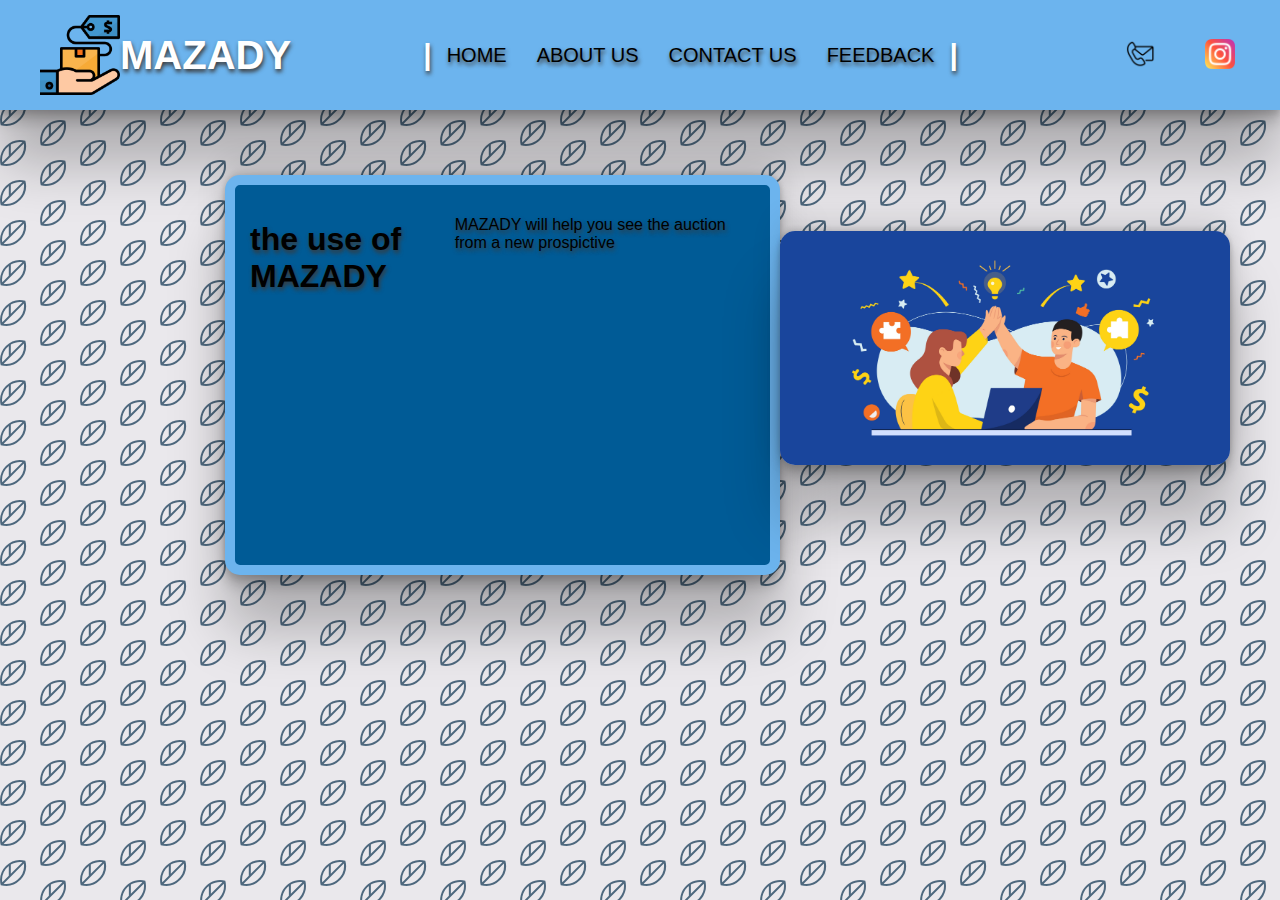
==== aboutus.html @ 3470513c "copy files" ====
<!DOCTYPE html>
<html lang="en">
<head>
   
    <title>MAZADY</title>

    <link rel="pics" href="/pics/">


    <link rel="stylesheet" href="2aboutusstyle.css">

    <link rel="icon" href="pics/trade.png">
</head>
<body>
    



    <div id="headcontainer">


        <div class="header-left">
    
    <img src="pics/trade.png" alt="logo">
    
    
    <h1>  MAZADY</h1>
    
    
        </div>
    
        <div class="header-center" >
    
            <h2>|</h2>
    
            <a   href="HOMEPAGE.html">HOME</a>
    
      

            <a  href="aboutus.html">ABOUT US</a>
    
            
            <a  href="">CONTACT US</a>

            <a  href="feedback.html">FEEDBACK</a>
    
            <h2>|</h2>
    
    
    
    
        </div>
    
    
    
    
        <div class="header-right">
    
    
     <button>  <img src="pics/contact-mail.png"  alt="contact us "> <a href="https://mail.google.com/mail/u/0/#inbox?compose=new"></a> </button>
    
    
     <button><img src="pics/instagram.png" alt="instagram"></button>
     <button></button>
    
    
        </div>
    
    </div>

<div id="oneline">

    <div class="textone">

        <h1>the use of MAZADY</h1>
        
        <p >MAZADY will help you see the auction from a new prospictive</p>
        
        
        
            </div>
        
            <div>
        
             <img src="pics/mazady first pic.jpg" alt="pic">
        
        
            </div>
        
        
        



</div>



</body>
</html>
---- 2aboutusstyle.css ----
#headcontainer{

 display: flex;
 
 justify-content: space-between;

 background-color: #6CB4EE;

 width: auto;

 height: 70px;

 padding: 15px;

 box-shadow: rgba(0, 0, 0, 0.25) 0px 54px 55px, rgba(0, 0, 0, 0.12) 0px -12px 30px, rgba(0, 0, 0, 0.12) 0px 4px 6px, rgba(0, 0, 0, 0.17) 0px 12px 13px, rgba(0, 0, 0, 0.09) 0px -3px 5px;

 color: #FFFFFF;

 text-shadow: 1px 3px 4px #3b3a3a;

 font-size: 20px;

 font-family: Verdana, Geneva, Tahoma, sans-serif ;

 z-index: 1;

 transition: 0.5s;






}

#headcontainer:hover{

    height: 80px;

    transition: 0.5s;
}


button img{
width: 30px;

height: 30px;

}

button {

   background-color: transparent;

   border: 0px;

   border-radius: 50%;

   padding: 10px;

   transition: 0.5s;
}


button:hover{

    margin-bottom: 15px;

    cursor:pointer;

   opacity: 0.5;

   border-radius: 50%;
    
   transition: 0.5s;

}

body{

    margin: auto;

    font-family: Verdana, Geneva, Tahoma, sans-serif;

    text-decoration: none;

    background-color: rgb(221, 219, 219);

    text-shadow: 1px 3px 4px #3b3a3a;

    background-color: #eae8ec;
background-image: url("data:image/svg+xml,%3Csvg xmlns='http://www.w3.org/2000/svg' viewBox='0 0 80 40' width='80' height='40'%3E%3Cpath fill='%23234560' fill-opacity='0.79' d='M0 40a19.96 19.96 0 0 1 5.9-14.11 20.17 20.17 0 0 1 19.44-5.2A20 20 0 0 1 20.2 40H0zM65.32.75A20.02 20.02 0 0 1 40.8 25.26 20.02 20.02 0 0 1 65.32.76zM.07 0h20.1l-.08.07A20.02 20.02 0 0 1 .75 5.25 20.08 20.08 0 0 1 .07 0zm1.94 40h2.53l4.26-4.24v-9.78A17.96 17.96 0 0 0 2 40zm5.38 0h9.8a17.98 17.98 0 0 0 6.67-16.42L7.4 40zm3.43-15.42v9.17l11.62-11.59c-3.97-.5-8.08.3-11.62 2.42zm32.86-.78A18 18 0 0 0 63.85 3.63L43.68 23.8zm7.2-19.17v9.15L62.43 2.22c-3.96-.5-8.05.3-11.57 2.4zm-3.49 2.72c-4.1 4.1-5.81 9.69-5.13 15.03l6.61-6.6V6.02c-.51.41-1 .85-1.48 1.33zM17.18 0H7.42L3.64 3.78A18 18 0 0 0 17.18 0zM2.08 0c-.01.8.04 1.58.14 2.37L4.59 0H2.07z'%3E%3C/path%3E%3C/svg%3E");

}

.header-left{

    display: flex;

    justify-content: left;

    align-items: center;

    margin: 20px;

    padding: 5px;

    transition: 0.5s;




}

.header-left:hover{

    margin-top: 5px;

   

    transition: 0.5s;
}

.header-left img{

    width: 80px;

    height: 80px;

    transition: 0.5s;
}

.header-right{

    display: flex;

    justify-content: right;

    align-items: center;
}

.header-center{

    display: flex;

    justify-content: space-evenly;

    align-items: center;

    padding: 5px;

    margin-right: 50px;

    transition: 0.5s;

}

a{

    color: black;

    margin: 15px;

    text-decoration: none;

    transition: 0.5s;

}

a:hover{

  margin-top: 5px;

  padding: 5px;
 
  transition: 0.5s;
}


.textone{

display: flex;

justify-content: center;

flex-direction: row;


width: 100vh;

height: 350px;

background-color: 	#005b96;

margin-top: 50px;

margin-left: 25vh;

border-radius: 15px;

border: 10px solid #6CB4EE;

box-shadow: rgba(0, 0, 0, 0.25) 0px 54px 55px, rgba(0, 0, 0, 0.12) 0px -12px 30px, rgba(0, 0, 0, 0.12) 0px 4px 6px, rgba(0, 0, 0, 0.17) 0px 12px 13px, rgba(0, 0, 0, 0.09) 0px -3px 5px;

padding: 15px;


}

#oneline{

    display: flex;

    justify-content:space-between;

    align-items: center;

    margin-right: 50px;

    margin-top: 15px;

    position: relative;

    

    
}


#oneline img{

    width: 450px;

    margin-right: 5%;

    border-radius: 15px;

    box-shadow: rgba(0, 0, 0, 0.25) 0px 54px 55px, rgba(0, 0, 0, 0.12) 0px -12px 30px, rgba(0, 0, 0, 0.12) 0px 4px 6px, rgba(0, 0, 0, 0.17) 0px 12px 13px, rgba(0, 0, 0, 0.09) 0px -3px 5px;

    
}
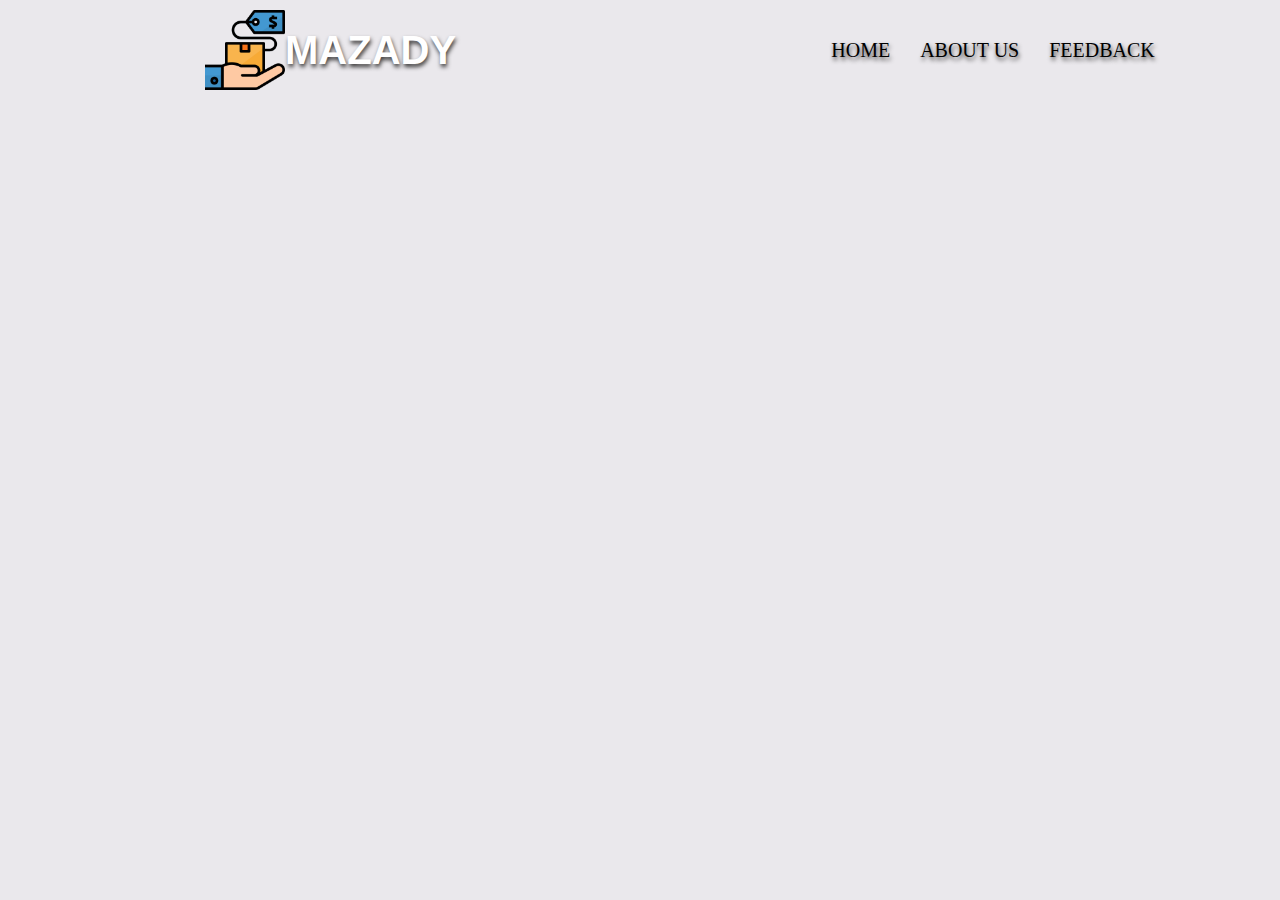
==== commit b40b8f6e: "date 30" ====
--- a/aboutus.html
+++ b/aboutus.html
@@ -19,7 +19,7 @@
     <div id="headcontainer">
 
 
-        <div class="header-left">
+     <div class="header-left">
     
     <img src="pics/trade.png" alt="logo">
     
@@ -29,70 +29,49 @@
     
         </div>
     
-        <div class="header-center" >
+         <div class="header-center" > 
+     
     
-            <h2>|</h2>
+            <a href="HOMEPAGE.html">HOME</a>
     
-            <a   href="HOMEPAGE.html">HOME</a>
-    
-      
-
-            <a  href="aboutus.html">ABOUT US</a>
+            <a href="aboutus.html">ABOUT US</a>
+            
+            <a href="feedback.html">FEEDBACK</a>
     
             
-            <a  href="">CONTACT US</a>
-
-            <a  href="feedback.html">FEEDBACK</a>
-    
-            <h2>|</h2>
     
     
+        </div> 
+    
+     
     
     
-        </div>
+      <!-- <div class="header-right">
     
     
+      <a href=" "><button>  <img src="pics/contact-mail.png"  alt="contact us "> </button></a>
     
+      <h2>|</h2>
     
-        <div class="header-right">
+      <a href=" https://www.instagram.com/ "> <button><img src="pics/instagram.png" alt="instagram"></button></a>  
     
+      <h2>|</h2>
+
+      <a href=""><button><img src="pics/plus.png" alt="ADD"></button></a> 
     
-     <button>  <img src="pics/contact-mail.png"  alt="contact us "> <a href="https://mail.google.com/mail/u/0/#inbox?compose=new"></a> </button>
+      </div> -->
     
-    
-     <button><img src="pics/instagram.png" alt="instagram"></button>
-     <button></button>
-    
-    
-        </div>
+        <div class="dropdown">
+            <button class="dropbtn"><img src="pics/menu-button-of-three-horizontal-lines.png" alt="menu"></button>
+            <div class="dropdown-content">
+              <a href="#"><img src="pics/plus.png" alt=""> ADD </a>
+              <a href="#"><img src="" alt=""> CONTACT US </a>
+              <a href="https://www.instagram.com/"> <img src="pics/instagram.png" alt=""> INSTAGARAM</a>
+            </div>
+          </div>
     
     </div>
-
-<div id="oneline">
-
-    <div class="textone">
-
-        <h1>the use of MAZADY</h1>
-        
-        <p >MAZADY will help you see the auction from a new prospictive</p>
-        
-        
-        
-            </div>
-        
-            <div>
-        
-             <img src="pics/mazady first pic.jpg" alt="pic">
-        
-        
-            </div>
-        
-        
-        
-
-
-
-</div>
+    
 
 
 
--- a/2aboutusstyle.css
+++ b/2aboutusstyle.css
@@ -1,44 +1,40 @@
 #headcontainer{
 
- display: flex;
+    display: flex;
+
+    justify-content: space-around;
+
+
+    
+
+
+ width: 195vh;
+
+ height: 70px;
+
+ padding: 15px;
+
+ /* box-shadow: rgba(0, 0, 0, 0.25) 0px 54px 55px, rgba(0, 0, 0, 0.12) 0px -12px 30px, rgba(0, 0, 0, 0.12) 0px 4px 6px, rgba(0, 0, 0, 0.17) 0px 12px 13px, rgba(0, 0, 0, 0.09) 0px -3px 5px; */
+
+ color: #FFFFFF;
+
+ text-shadow: 1px 3px 4px #3b3a3a;
+
+ font-size: 20px;
+
+ font-family: Verdana, Geneva, Tahoma, sans-serif ;
+
  
- justify-content: space-between;
-
- background-color: #6CB4EE;
-
- width: auto;
-
- height: 70px;
-
- padding: 15px;
-
- box-shadow: rgba(0, 0, 0, 0.25) 0px 54px 55px, rgba(0, 0, 0, 0.12) 0px -12px 30px, rgba(0, 0, 0, 0.12) 0px 4px 6px, rgba(0, 0, 0, 0.17) 0px 12px 13px, rgba(0, 0, 0, 0.09) 0px -3px 5px;
-
- color: #FFFFFF;
-
- text-shadow: 1px 3px 4px #3b3a3a;
-
- font-size: 20px;
-
- font-family: Verdana, Geneva, Tahoma, sans-serif ;
-
- z-index: 1;
-
- transition: 0.5s;
-
-
-
-
-
-
-}
-
-#headcontainer:hover{
-
-    height: 80px;
-
-    transition: 0.5s;
-}
+  transition: 0.5s ;
+
+ 
+
+  
+
+
+}
+
+
 
 
 button img{
@@ -78,18 +74,17 @@
 
 body{
 
-    margin: auto;
+   margin: auto;
 
     font-family: Verdana, Geneva, Tahoma, sans-serif;
 
     text-decoration: none;
 
-    background-color: rgb(221, 219, 219);
+    background-color: #D9D9D9;
 
     text-shadow: 1px 3px 4px #3b3a3a;
 
     background-color: #eae8ec;
-background-image: url("data:image/svg+xml,%3Csvg xmlns='http://www.w3.org/2000/svg' viewBox='0 0 80 40' width='80' height='40'%3E%3Cpath fill='%23234560' fill-opacity='0.79' d='M0 40a19.96 19.96 0 0 1 5.9-14.11 20.17 20.17 0 0 1 19.44-5.2A20 20 0 0 1 20.2 40H0zM65.32.75A20.02 20.02 0 0 1 40.8 25.26 20.02 20.02 0 0 1 65.32.76zM.07 0h20.1l-.08.07A20.02 20.02 0 0 1 .75 5.25 20.08 20.08 0 0 1 .07 0zm1.94 40h2.53l4.26-4.24v-9.78A17.96 17.96 0 0 0 2 40zm5.38 0h9.8a17.98 17.98 0 0 0 6.67-16.42L7.4 40zm3.43-15.42v9.17l11.62-11.59c-3.97-.5-8.08.3-11.62 2.42zm32.86-.78A18 18 0 0 0 63.85 3.63L43.68 23.8zm7.2-19.17v9.15L62.43 2.22c-3.96-.5-8.05.3-11.57 2.4zm-3.49 2.72c-4.1 4.1-5.81 9.69-5.13 15.03l6.61-6.6V6.02c-.51.41-1 .85-1.48 1.33zM17.18 0H7.42L3.64 3.78A18 18 0 0 0 17.18 0zM2.08 0c-.01.8.04 1.58.14 2.37L4.59 0H2.07z'%3E%3C/path%3E%3C/svg%3E");
 
 }
 
@@ -164,6 +159,9 @@
     text-decoration: none;
 
     transition: 0.5s;
+
+    
+    font-family: 'DynaPuff', cursive;
 
 }
 
@@ -177,65 +175,74 @@
 }
 
 
-.textone{
-
-display: flex;
-
-justify-content: center;
-
-flex-direction: row;
-
-
-width: 100vh;
-
-height: 350px;
-
-background-color: 	#005b96;
-
-margin-top: 50px;
-
-margin-left: 25vh;
-
-border-radius: 15px;
-
-border: 10px solid #6CB4EE;
-
-box-shadow: rgba(0, 0, 0, 0.25) 0px 54px 55px, rgba(0, 0, 0, 0.12) 0px -12px 30px, rgba(0, 0, 0, 0.12) 0px 4px 6px, rgba(0, 0, 0, 0.17) 0px 12px 13px, rgba(0, 0, 0, 0.09) 0px -3px 5px;
-
-padding: 15px;
-
-
-}
-
-#oneline{
-
-    display: flex;
-
-    justify-content:space-between;
-
-    align-items: center;
-
-    margin-right: 50px;
-
-    margin-top: 15px;
-
+
+
+
+
+.dropbtn {
+    background-color: transparent;
+    color: white;
+    padding: 5;
+    font-size: 16px;
+    border: none;
+
+
+
+    
+  }
+  
+  /* The container <div> - needed to position the dropdown content */
+  .dropdown {
     position: relative;
-
-    
-
-    
-}
-
-
-#oneline img{
-
-    width: 450px;
-
-    margin-right: 5%;
-
-    border-radius: 15px;
-
-    box-shadow: rgba(0, 0, 0, 0.25) 0px 54px 55px, rgba(0, 0, 0, 0.12) 0px -12px 30px, rgba(0, 0, 0, 0.12) 0px 4px 6px, rgba(0, 0, 0, 0.17) 0px 12px 13px, rgba(0, 0, 0, 0.09) 0px -3px 5px;
-
-    
-}+    display: inline-block;
+    margin-right: px;
+  }
+  
+  /* Dropdown Content (Hidden by Default) */
+  .dropdown-content {
+    display: none;
+    position:absolute;
+    background-color: #f1f1f1;
+    width: 250px;
+    box-shadow: 0px 8px 16px 0px rgba(0,0,0,0.2);
+    z-index: 1;
+   justify-content: left;
+   align-items: left;
+
+   border-radius: 15px;
+
+   
+
+
+  }
+  
+  /* Links inside the dropdown */
+  .dropdown-content a {
+    color: black;
+    padding: 12px 16px;
+    text-decoration: none;
+    display: block;
+    justify-content: left;
+    align-items: left;
+  }
+  
+  /* Change color of dropdown links on hover */
+  .dropdown-content a:hover {background-color: #ddd;}
+  
+  /* Show the dropdown menu on hover */
+  .dropdown:hover .dropdown-content {display: block;}
+  
+  /* Change the background color of the dropdown button when the dropdown content is shown */
+  .dropdown:hover .dropbtn {background-color:transparent;}
+
+  .dropdown img{
+
+    width: 20px;
+
+  }
+
+  .dropbtn img{
+
+  width: 30px;
+
+  }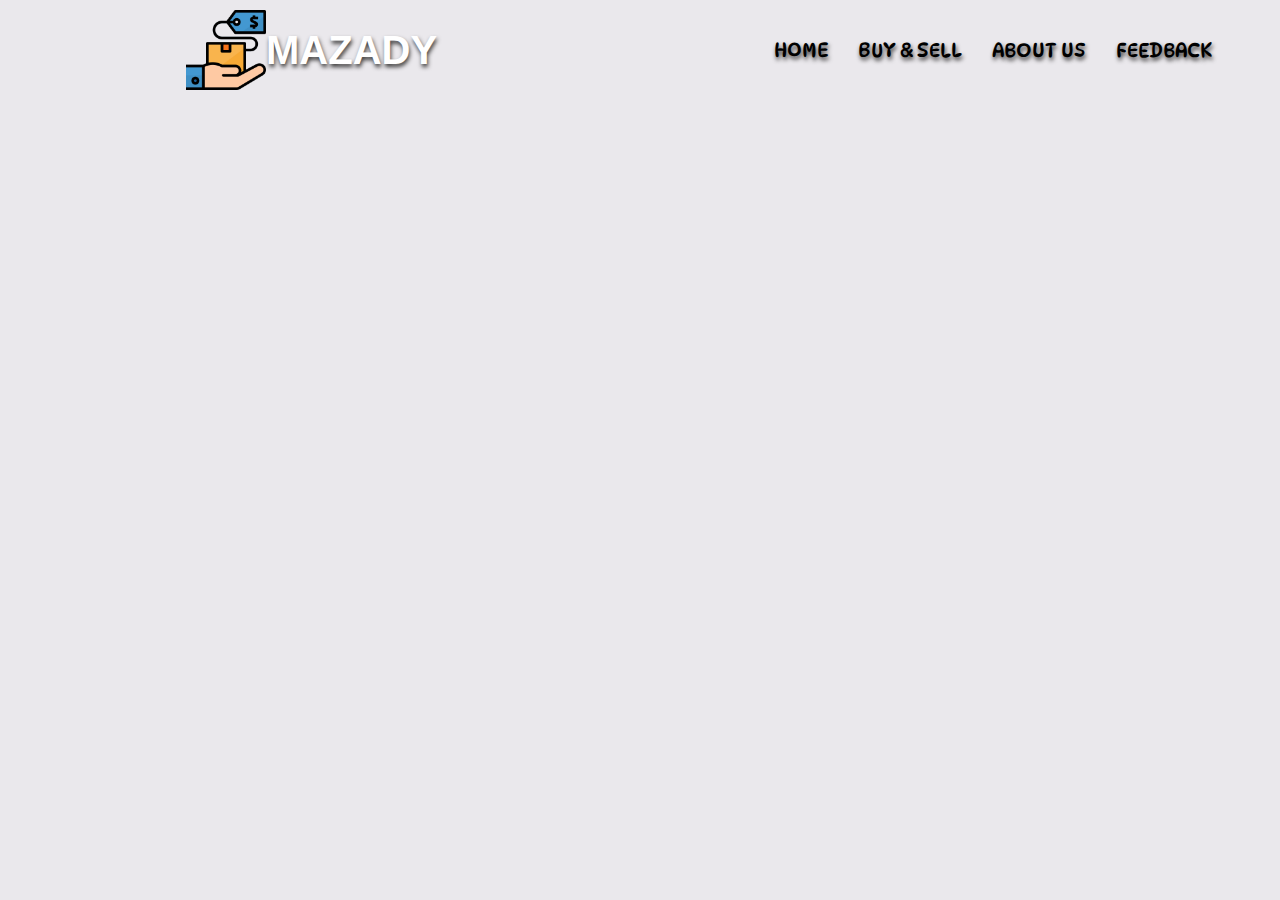
==== commit 8992bf3f: "date 9/1" ====
--- a/aboutus.html
+++ b/aboutus.html
@@ -10,6 +10,11 @@
     <link rel="stylesheet" href="2aboutusstyle.css">
 
     <link rel="icon" href="pics/trade.png">
+
+
+    <link rel="preconnect" href="https://fonts.googleapis.com">
+    <link rel="preconnect" href="https://fonts.gstatic.com" crossorigin>
+    <link href="https://fonts.googleapis.com/css2?family=DynaPuff&display=swap" rel="stylesheet">
 </head>
 <body>
     
@@ -24,7 +29,7 @@
     <img src="pics/trade.png" alt="logo">
     
     
-    <h1>  MAZADY</h1>
+    <h1>  MAZADY </h1>
     
     
         </div>
@@ -34,6 +39,8 @@
     
             <a href="HOMEPAGE.html">HOME</a>
     
+            <a class="as" href="">BUY & SELL</a>
+
             <a href="aboutus.html">ABOUT US</a>
             
             <a href="feedback.html">FEEDBACK</a>
